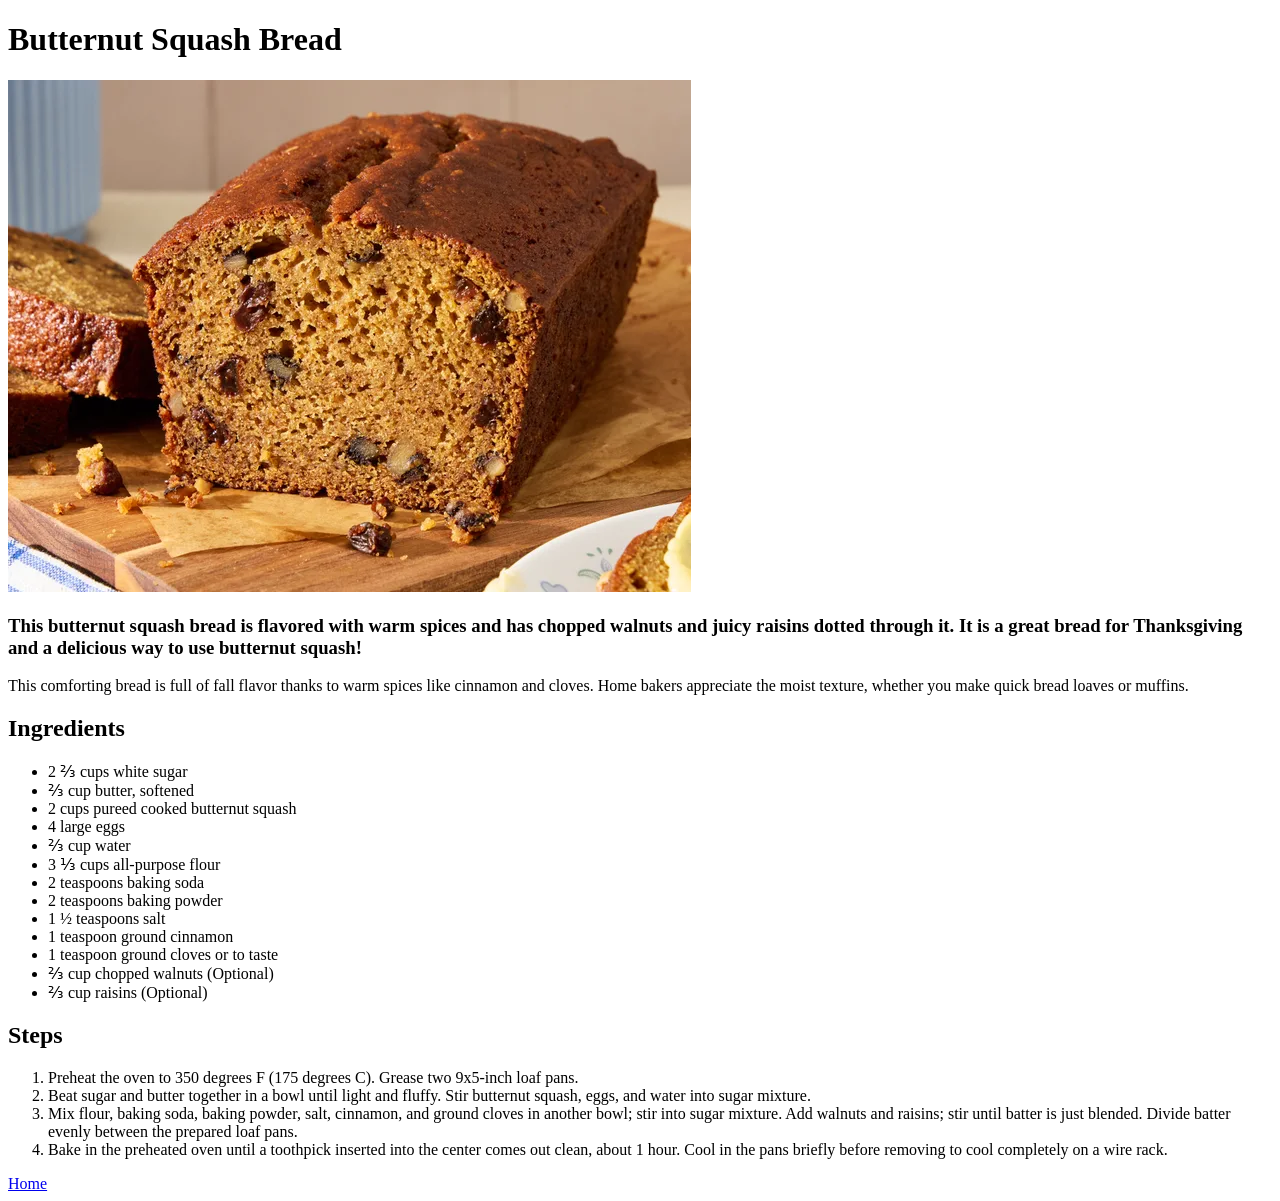
==== recipes/bread.html @ 6b67b8e2 "feat: Add bread recipe" ====
<!doctype html>
<html lang="en">
  <head>
    <meta charset="UTF-8" />
    <meta name="viewport" content="width=device-width, initial-scale=1.0" />
    <title>Butternut Squash Bread</title>
  </head>
  <body>
    <h1>Butternut Squash Bread</h1>
    <img src="../images/butternut-squash-bread.png" />
    <h3>
      This butternut squash bread is flavored with warm spices and has chopped
      walnuts and juicy raisins dotted through it. It is a great bread for
      Thanksgiving and a delicious way to use butternut squash!
    </h3>
    <p>
      This comforting bread is full of fall flavor thanks to warm spices like
      cinnamon and cloves. Home bakers appreciate the moist texture, whether you
      make quick bread loaves or muffins.
    </p>
    <h2>Ingredients</h2>
    <ul>
      <li>2 ⅔ cups white sugar</li>
      <li>⅔ cup butter, softened</li>
      <li>2 cups pureed cooked butternut squash</li>
      <li>4 large eggs</li>
      <li>⅔ cup water</li>
      <li>3 ⅓ cups all-purpose flour</li>
      <li>2 teaspoons baking soda</li>
      <li>2 teaspoons baking powder</li>
      <li>1 ½ teaspoons salt</li>
      <li>1 teaspoon ground cinnamon</li>
      <li>1 teaspoon ground cloves or to taste</li>
      <li>⅔ cup chopped walnuts (Optional)</li>
      <li>⅔ cup raisins (Optional)</li>
    </ul>
    <h2>Steps</h2>
    <ol>
      <li>
        Preheat the oven to 350 degrees F (175 degrees C). Grease two 9x5-inch
        loaf pans.
      </li>
      <li>
        Beat sugar and butter together in a bowl until light and fluffy. Stir
        butternut squash, eggs, and water into sugar mixture.
      </li>
      <li>
        Mix flour, baking soda, baking powder, salt, cinnamon, and ground cloves
        in another bowl; stir into sugar mixture. Add walnuts and raisins; stir
        until batter is just blended. Divide batter evenly between the prepared
        loaf pans.
      </li>
      <li>
        Bake in the preheated oven until a toothpick inserted into the center
        comes out clean, about 1 hour. Cool in the pans briefly before removing
        to cool completely on a wire rack.
      </li>
    </ol>
    <a href="../index.html">Home</a>
  </body>
</html>
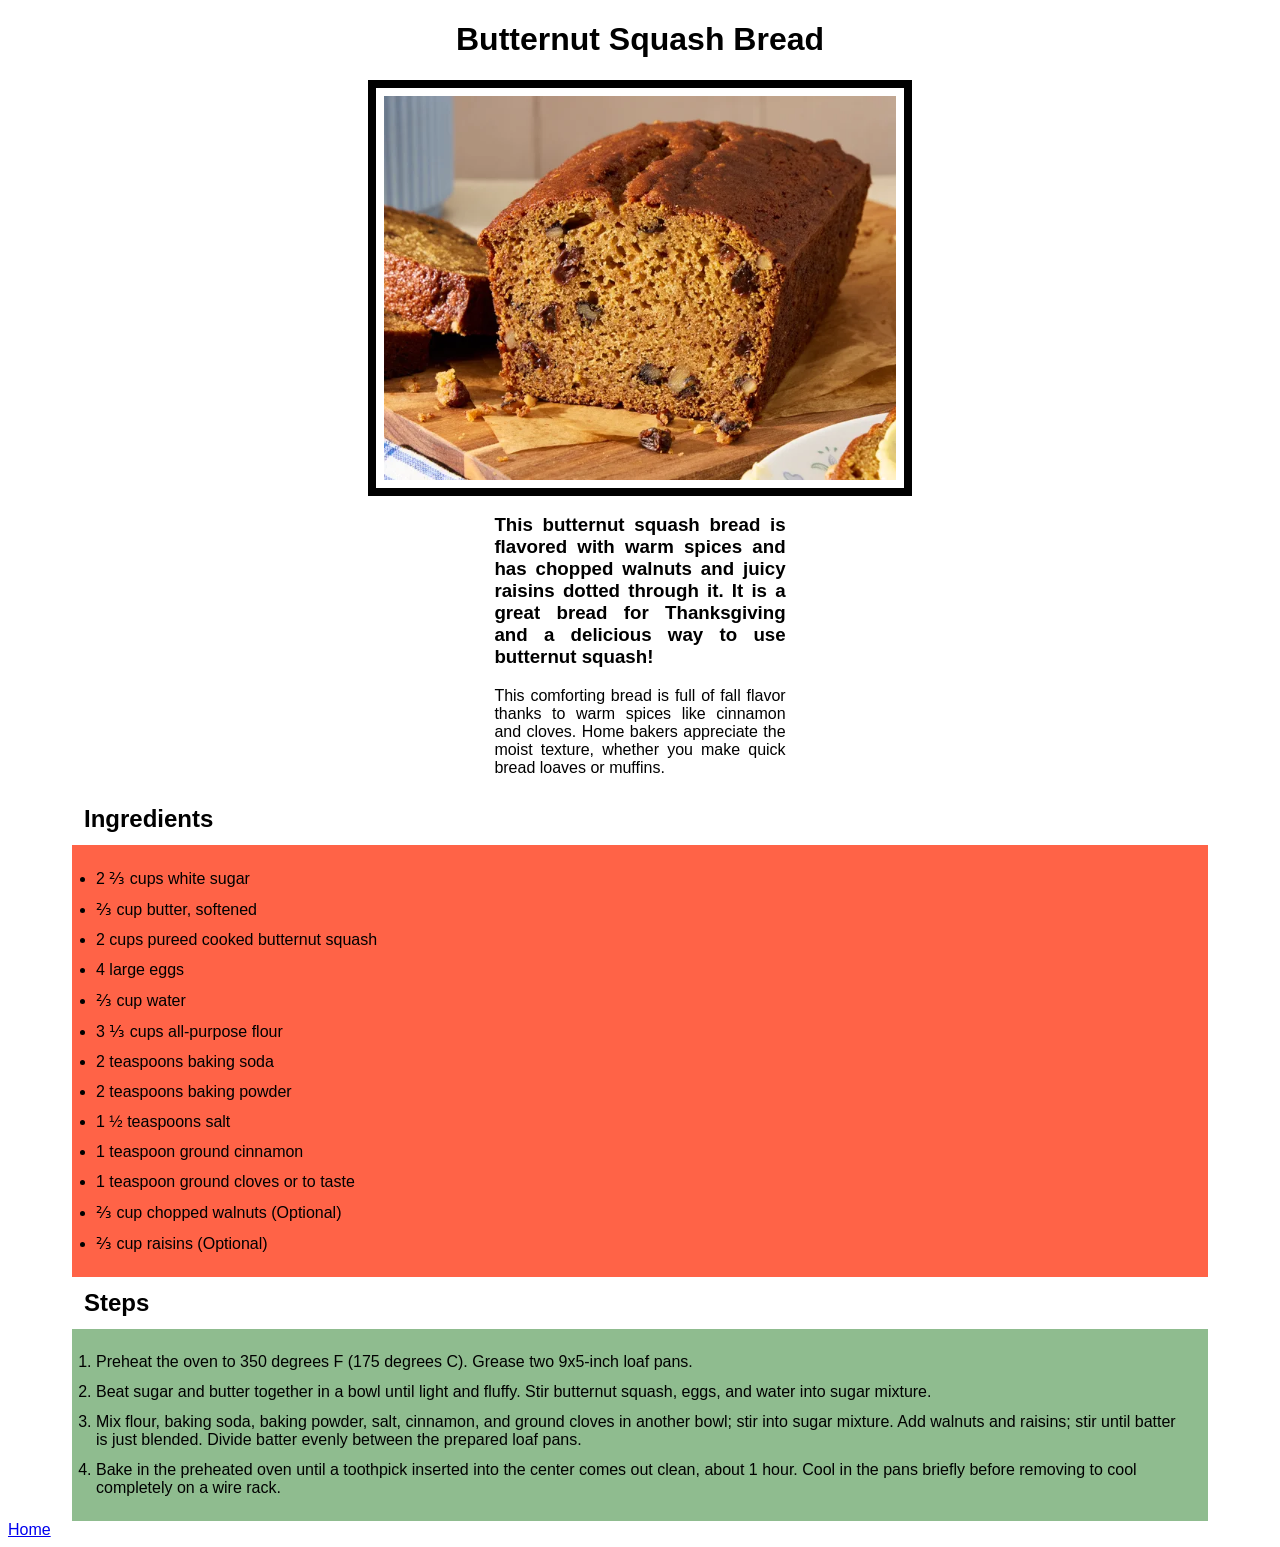
==== commit aa0eff5d: "feat: Add styling Add basic styling to the website for the Block and Inline chapter" ====
--- a/recipes/bread.html
+++ b/recipes/bread.html
@@ -4,22 +4,25 @@
     <meta charset="UTF-8" />
     <meta name="viewport" content="width=device-width, initial-scale=1.0" />
     <title>Butternut Squash Bread</title>
+    <link rel="stylesheet" href="../styles.css" />
   </head>
   <body>
     <h1>Butternut Squash Bread</h1>
     <img src="../images/butternut-squash-bread.png" />
-    <h3>
-      This butternut squash bread is flavored with warm spices and has chopped
-      walnuts and juicy raisins dotted through it. It is a great bread for
-      Thanksgiving and a delicious way to use butternut squash!
-    </h3>
-    <p>
-      This comforting bread is full of fall flavor thanks to warm spices like
-      cinnamon and cloves. Home bakers appreciate the moist texture, whether you
-      make quick bread loaves or muffins.
-    </p>
+    <div class="description">
+      <h3>
+        This butternut squash bread is flavored with warm spices and has chopped
+        walnuts and juicy raisins dotted through it. It is a great bread for
+        Thanksgiving and a delicious way to use butternut squash!
+      </h3>
+      <p>
+        This comforting bread is full of fall flavor thanks to warm spices like
+        cinnamon and cloves. Home bakers appreciate the moist texture, whether
+        you make quick bread loaves or muffins.
+      </p>
+    </div>
     <h2>Ingredients</h2>
-    <ul>
+    <ul class="ingredients-list">
       <li>2 ⅔ cups white sugar</li>
       <li>⅔ cup butter, softened</li>
       <li>2 cups pureed cooked butternut squash</li>
@@ -35,7 +38,7 @@
       <li>⅔ cup raisins (Optional)</li>
     </ul>
     <h2>Steps</h2>
-    <ol>
+    <ol class="steps-list">
       <li>
         Preheat the oven to 350 degrees F (175 degrees C). Grease two 9x5-inch
         loaf pans.
--- a/styles.css
+++ b/styles.css
@@ -0,0 +1,54 @@
+* {
+  font-family: "Franklin Gothic Medium", "Arial Narrow", Arial, sans-serif;
+}
+
+h1 {
+  text-align: center;
+}
+
+ul,
+ol,
+h2 {
+  padding: 12px;
+  margin: auto 64px;
+}
+
+li {
+  margin: 12px;
+}
+
+img {
+  width: 512px;
+  margin: 0 auto;
+  display: block;
+  border: 8px solid black;
+  padding: 8px;
+}
+
+.main-header {
+  width: 300px;
+  margin: 64px auto;
+  padding: 8px;
+  background-color: burlywood;
+}
+
+.description {
+  margin-left: 38vw;
+  margin-right: 38vw;
+  text-align: justify;
+  min-width: 200px;
+  max-width: 512px;
+}
+
+.recipes-list {
+  background-color: cornflowerblue;
+  font-style: italic;
+}
+
+.ingredients-list {
+  background-color: tomato;
+}
+
+.steps-list {
+  background-color: darkseagreen;
+}
